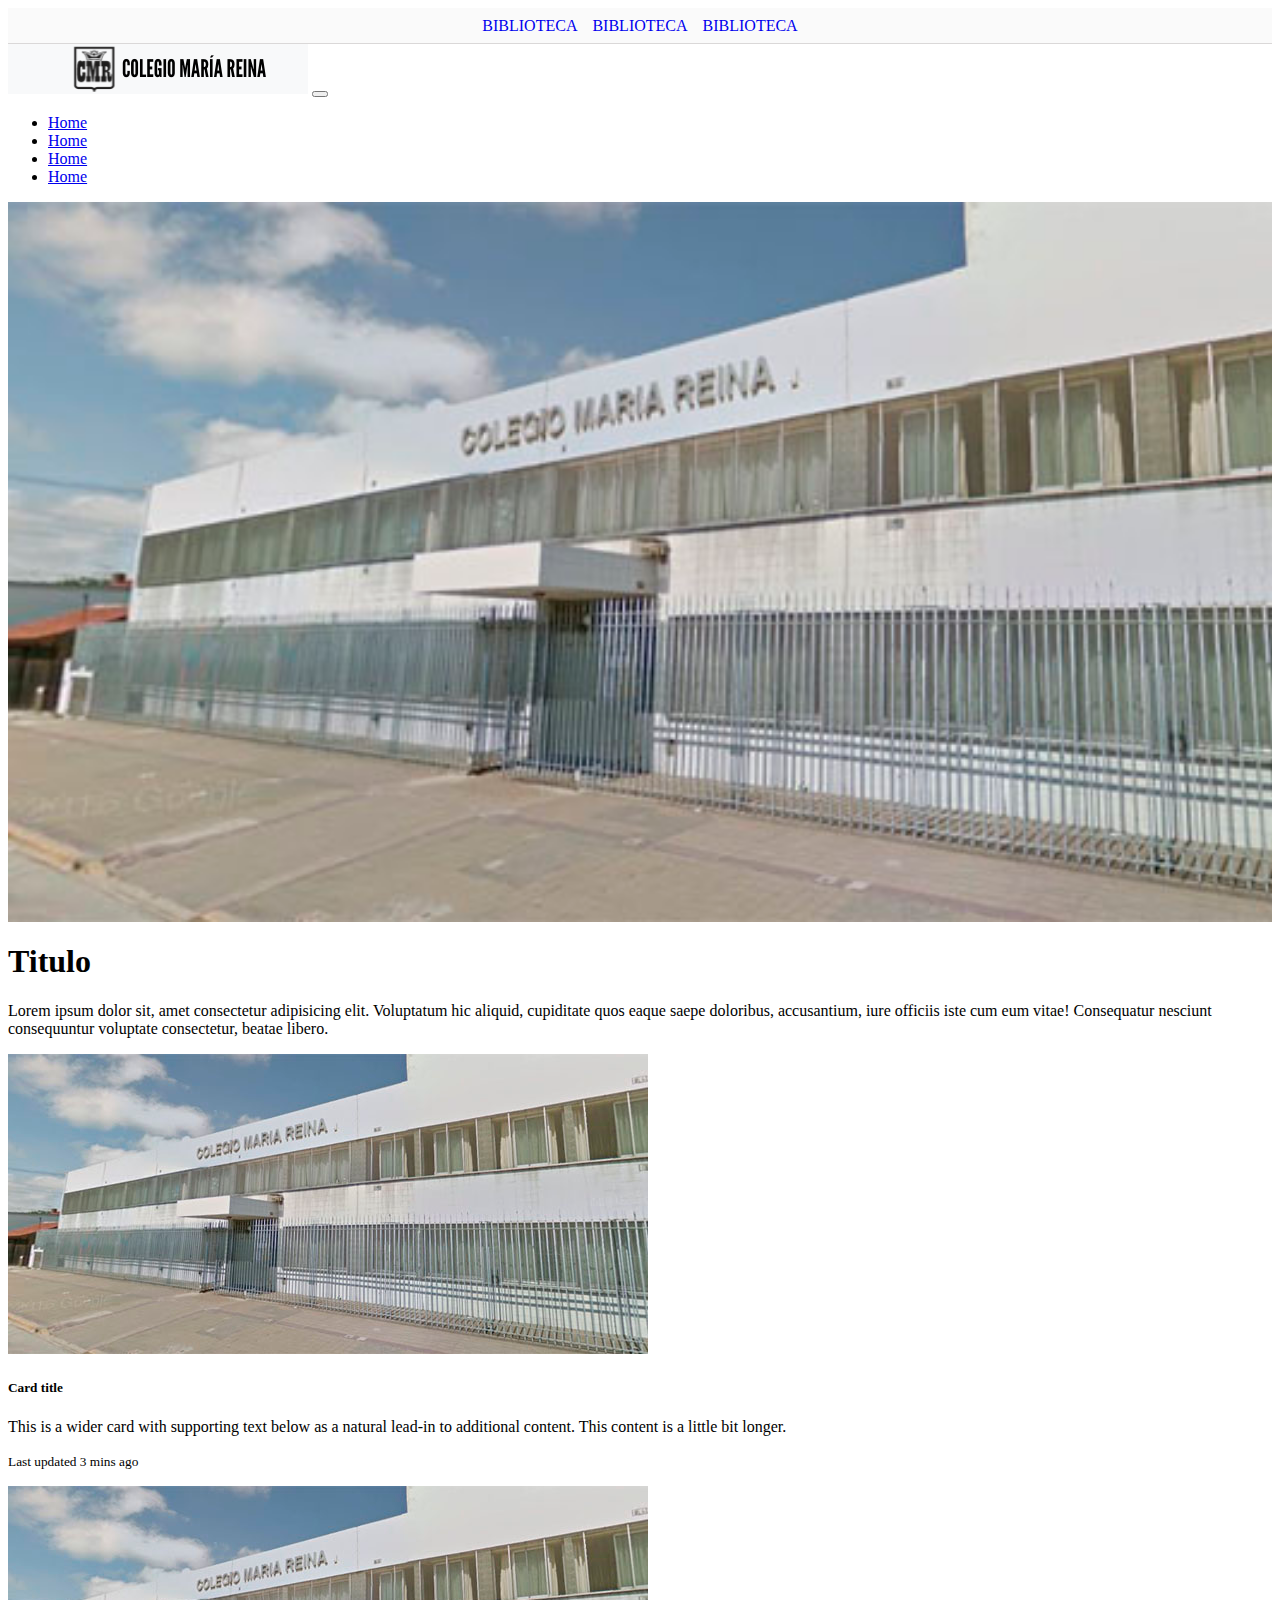
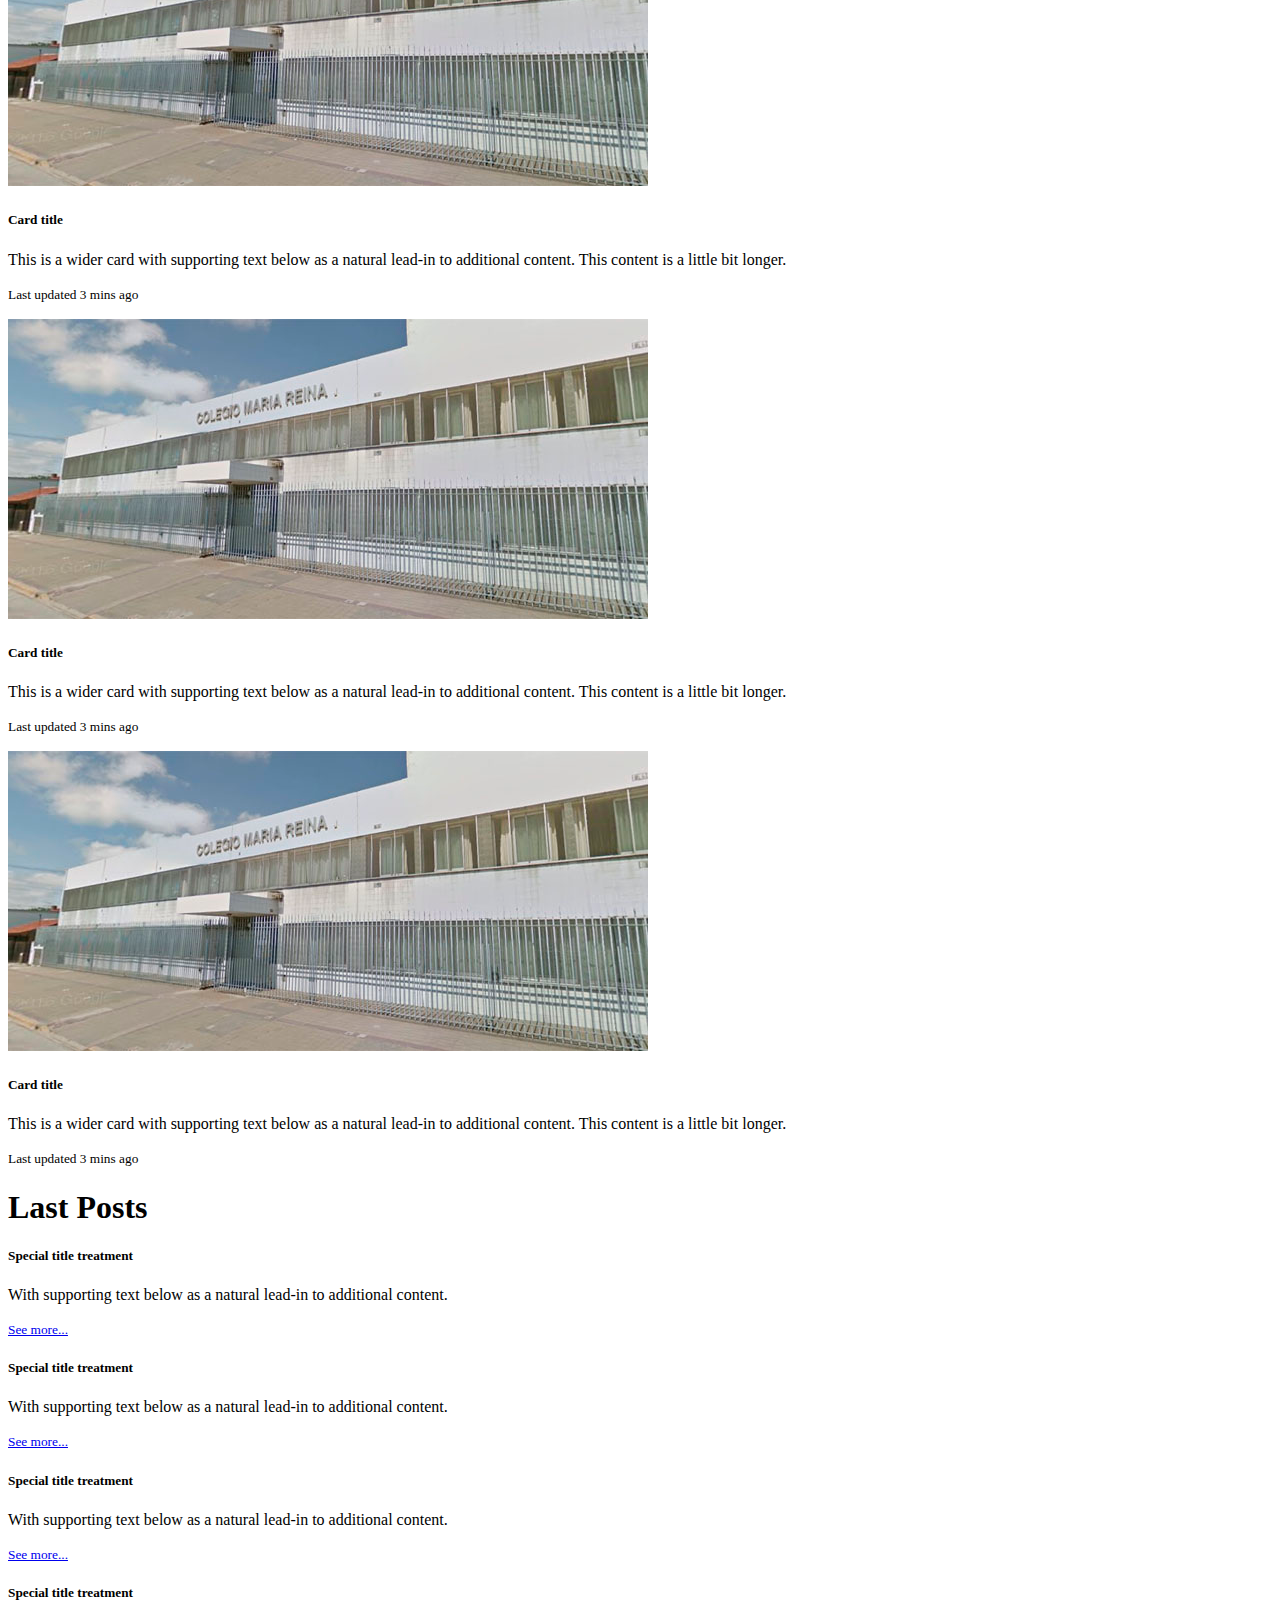
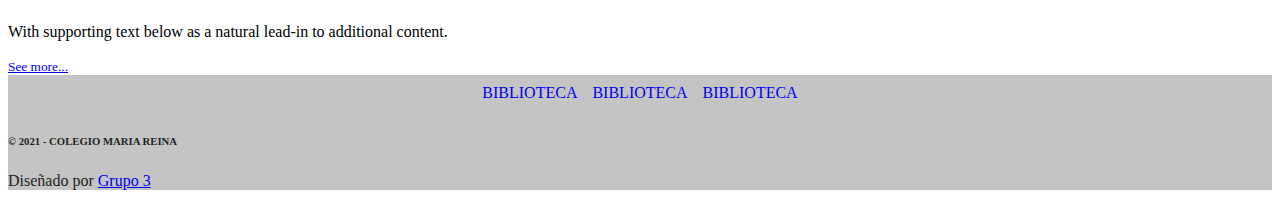
==== index.html @ b26eb793 "Add image brand" ====
<!DOCTYPE html>
<html lang="en">
<head>
    <meta charset="UTF-8">
    <meta http-equiv="X-UA-Compatible" content="IE=edge">
    <meta name="viewport" content="width=device-width, initial-scale=1.0">
    <title>Colegio Maria Reina</title>
    <link rel="stylesheet" href="../maria-reina/assets/css/app.css">
    <link rel="stylesheet" href="./assets/css/app.css">
    <link href="https://cdn.jsdelivr.net/npm/bootstrap@5.0.2/dist/css/bootstrap.min.css" rel="stylesheet" integrity="sha384-EVSTQN3/azprG1Anm3QDgpJLIm9Nao0Yz1ztcQTwFspd3yD65VohhpuuCOmLASjC" crossorigin="anonymous">
</head>
<body>
    <header>
        <div class="navbar-top">
            <div class="container">
                <ul class="navbar-top-items">
                    <li class="navbar-top-item"><a href="#">Biblioteca</a></li>
                    <li class="navbar-top-item"><a href="#">Biblioteca</a></li>
                    <li class="navbar-top-item"><a href="#">Biblioteca</a></li>
                </ul>
                <!-- <p><a href="#">Biblioteca</a> | <a href="#">Biblioteca</a> | <a href="#">Biblioteca</a></p> -->
            </div>
        </div>
        <nav class="navbar navbar-expand-lg navbar-light bg-light" style="border-top: 1px solid #dad8d8;">
            <div class="container">
                <a class="navbar-brand" href="/"><img src="./assets/img/colegio.png" alt=""></a>
                <button class="navbar-toggler" type="button" data-bs-toggle="collapse" data-bs-target="#navbarNav" aria-controls="navbarNav" aria-expanded="false" aria-label="Toggle navigation">
                    <span class="navbar-toggler-icon"></span>
                </button>
                <div class="collapse navbar-collapse" id="navbarNav">
                    <ul class="navbar-nav ms-auto">
                        <li class="nav-item"><a class="nav-link" href="/">Home</a></li>
                        <li class="nav-item"><a class="nav-link" href="#">Home</a></li>
                        <li class="nav-item"><a class="nav-link" href="#">Home</a></li>
                        <li class="nav-item"><a class="nav-link" href="#">Home</a></li>
                    </ul>
                </div>
            </div>
        </nav>
        <div class="banner"></div>
    </header>
    <main class="main-section py-4">
        <!-- Schools Section -->
        <section class="schools">
            <div class="container">
                <div class="row pt-3">
                    <div class="col-md-12">
                        <h1 class="text-uppercase text-center pb-2">Titulo</h1>
                        <p>Lorem ipsum dolor sit, amet consectetur adipisicing elit. Voluptatum hic aliquid, cupiditate quos eaque saepe doloribus, accusantium, iure officiis iste cum eum vitae! Consequatur nesciunt consequuntur voluptate consectetur, beatae libero.</p>
                    </div>
                </div>
                <div class="row py-3">
                    <div class="container">
                        <div class="col-md-12">
                            <div class="card mb-3">
                                <div class="row g-0">
                                    <div class="col-md-4">
                                        <img src="./assets/img/colegiomariariena.jpg" class="img-fluid rounded-start" alt="...">
                                    </div>
                                    <div class="col-md-8">
                                        <div class="card-body">
                                        <h5 class="card-title">Card title</h5>
                                        <p class="card-text">This is a wider card with supporting text below as a natural lead-in to additional content. This content is a little bit longer.</p>
                                        <p class="card-text"><small class="text-muted">Last updated 3 mins ago</small></p>
                                        </div>
                                    </div>
                                </div>
                            </div>
                        </div>
                        <div class="col-md-12">
                            <div class="card mb-3">
                                <div class="row g-0">
                                    <div class="col-md-4">
                                        <img src="./assets/img/colegiomariariena.jpg" class="img-fluid rounded-start" alt="...">
                                    </div>
                                    <div class="col-md-8">
                                        <div class="card-body">
                                        <h5 class="card-title">Card title</h5>
                                        <p class="card-text">This is a wider card with supporting text below as a natural lead-in to additional content. This content is a little bit longer.</p>
                                        <p class="card-text"><small class="text-muted">Last updated 3 mins ago</small></p>
                                        </div>
                                    </div>
                                </div>
                            </div>
                        </div>
                        <div class="col-md-12">
                            <div class="card mb-3">
                                <div class="row g-0">
                                    <div class="col-md-4">
                                        <img src="./assets/img/colegiomariariena.jpg" class="img-fluid rounded-start" alt="...">
                                    </div>
                                    <div class="col-md-8">
                                        <div class="card-body">
                                        <h5 class="card-title">Card title</h5>
                                        <p class="card-text">This is a wider card with supporting text below as a natural lead-in to additional content. This content is a little bit longer.</p>
                                        <p class="card-text"><small class="text-muted">Last updated 3 mins ago</small></p>
                                        </div>
                                    </div>
                                </div>
                            </div>
                        </div>
                        <div class="col-md-12">
                            <div class="card mb-3">
                                <div class="row g-0">
                                    <div class="col-md-4">
                                        <img src="./assets/img/colegiomariariena.jpg" class="img-fluid rounded-start" alt="...">
                                    </div>
                                    <div class="col-md-8">
                                        <div class="card-body">
                                        <h5 class="card-title">Card title</h5>
                                        <p class="card-text">This is a wider card with supporting text below as a natural lead-in to additional content. This content is a little bit longer.</p>
                                        <p class="card-text"><small class="text-muted">Last updated 3 mins ago</small></p>
                                        </div>
                                    </div>
                                </div>
                            </div>
                        </div>
                    </div>
                </div>
            </div>
        </section>
        
        <!-- Last Posts Section -->
        <section class="last-posts">
            <div class="container">
                <div class="row pt-3">
                    <div class="col-md-12">
                        <h1 class="text-uppercase text-center">Last Posts</h1>
                    </div>
                </div>
                <div class="row py-3">
                    <div class="col-sm-6 pb-3">
                        <div class="card">
                          <div class="card-body">
                              <h5 class="card-title">Special title treatment</h5>
                              <p class="card-text">With supporting text below as a natural lead-in to additional content.</p>
                              <a href="./single.html" class="card-text"><small class="text-muted">See more...</small></a>
                          </div>
                        </div>
                    </div>
                    <div class="col-sm-6 pb-3">
                        <div class="card">
                          <div class="card-body">
                              <h5 class="card-title">Special title treatment</h5>
                              <p class="card-text">With supporting text below as a natural lead-in to additional content.</p>
                              <a href="./single.html" class="card-text"><small class="text-muted">See more...</small></a>
                          </div>
                        </div>
                      </div>
                      <div class="col-sm-6 pb-3">
                        <div class="card">
                          <div class="card-body">
                              <h5 class="card-title">Special title treatment</h5>
                              <p class="card-text">With supporting text below as a natural lead-in to additional content.</p>
                              <a href="./single.html" class="card-text"><small class="text-muted">See more...</small></a>
                          </div>
                        </div>
                      </div>
                      <div class="col-sm-6 pb-3">
                        <div class="card">
                          <div class="card-body">
                              <h5 class="card-title">Special title treatment</h5>
                              <p class="card-text">With supporting text below as a natural lead-in to additional content.</p>
                              <a href="./single.html" class="card-text"><small class="text-muted">See more...</small></a>
                          </div>
                        </div>
                      </div>
                </div>
            </div>
        </section>
    </main>

    <!-- Footer -->
    <footer style="background: #c4c4c4; color: #222;">
        <div class="container text-center py-4">
            <div class="row pb-3">
                <div class="navbar-top" style="background: #c4c4c4;">
                    <div class="container">
                        <ul class="navbar-top-items">
                            <li class="navbar-top-item"><a href="#">Biblioteca</a></li>
                            <li class="navbar-top-item"><a href="#">Biblioteca</a></li>
                            <li class="navbar-top-item"><a href="#">Biblioteca</a></li>
                        </ul>
                        <!-- <p><a href="#">Biblioteca</a> | <a href="#">Biblioteca</a> | <a href="#">Biblioteca</a></p> -->
                    </div>
                </div>
            </div>
            <div class="row pb-3">
                <div class="col-12">
                    <h6>&copy; 2021 - COLEGIO MARIA REINA</h6>
                </div>
            </div>
            <div class="row">
                <div class="col-12">
                    <p>Diseñado por <a href="#">Grupo 3</a></p>
                </div>
            </div>
        </div>
    </footer>
    <script src="https://cdn.jsdelivr.net/npm/@popperjs/core@2.9.2/dist/umd/popper.min.js" integrity="sha384-IQsoLXl5PILFhosVNubq5LC7Qb9DXgDA9i+tQ8Zj3iwWAwPtgFTxbJ8NT4GN1R8p" crossorigin="anonymous"></script>
    <script src="https://cdn.jsdelivr.net/npm/bootstrap@5.0.2/dist/js/bootstrap.min.js" integrity="sha384-cVKIPhGWiC2Al4u+LWgxfKTRIcfu0JTxR+EQDz/bgldoEyl4H0zUF0QKbrJ0EcQF" crossorigin="anonymous"></script>
</body>
</html>
---- assets/css/app.css ----
.navbar-top{
    background-color: #fafafa;
    height: 35px;
    display: flex;
    justify-content: center;
    align-items: center;
}

.navbar-top-items{
    list-style: none;
    display: flex;
    justify-content: center;
    gap: 15px;
    margin: 0;
    padding: 0;
}

.navbar-top-item a{
    text-decoration: none;
    text-transform: uppercase;
}

.banner{
    background-image: url('../img/colegiomariariena.jpg');
    background-size: cover;
    background-repeat: no-repeat;
    height: 80vh;
}
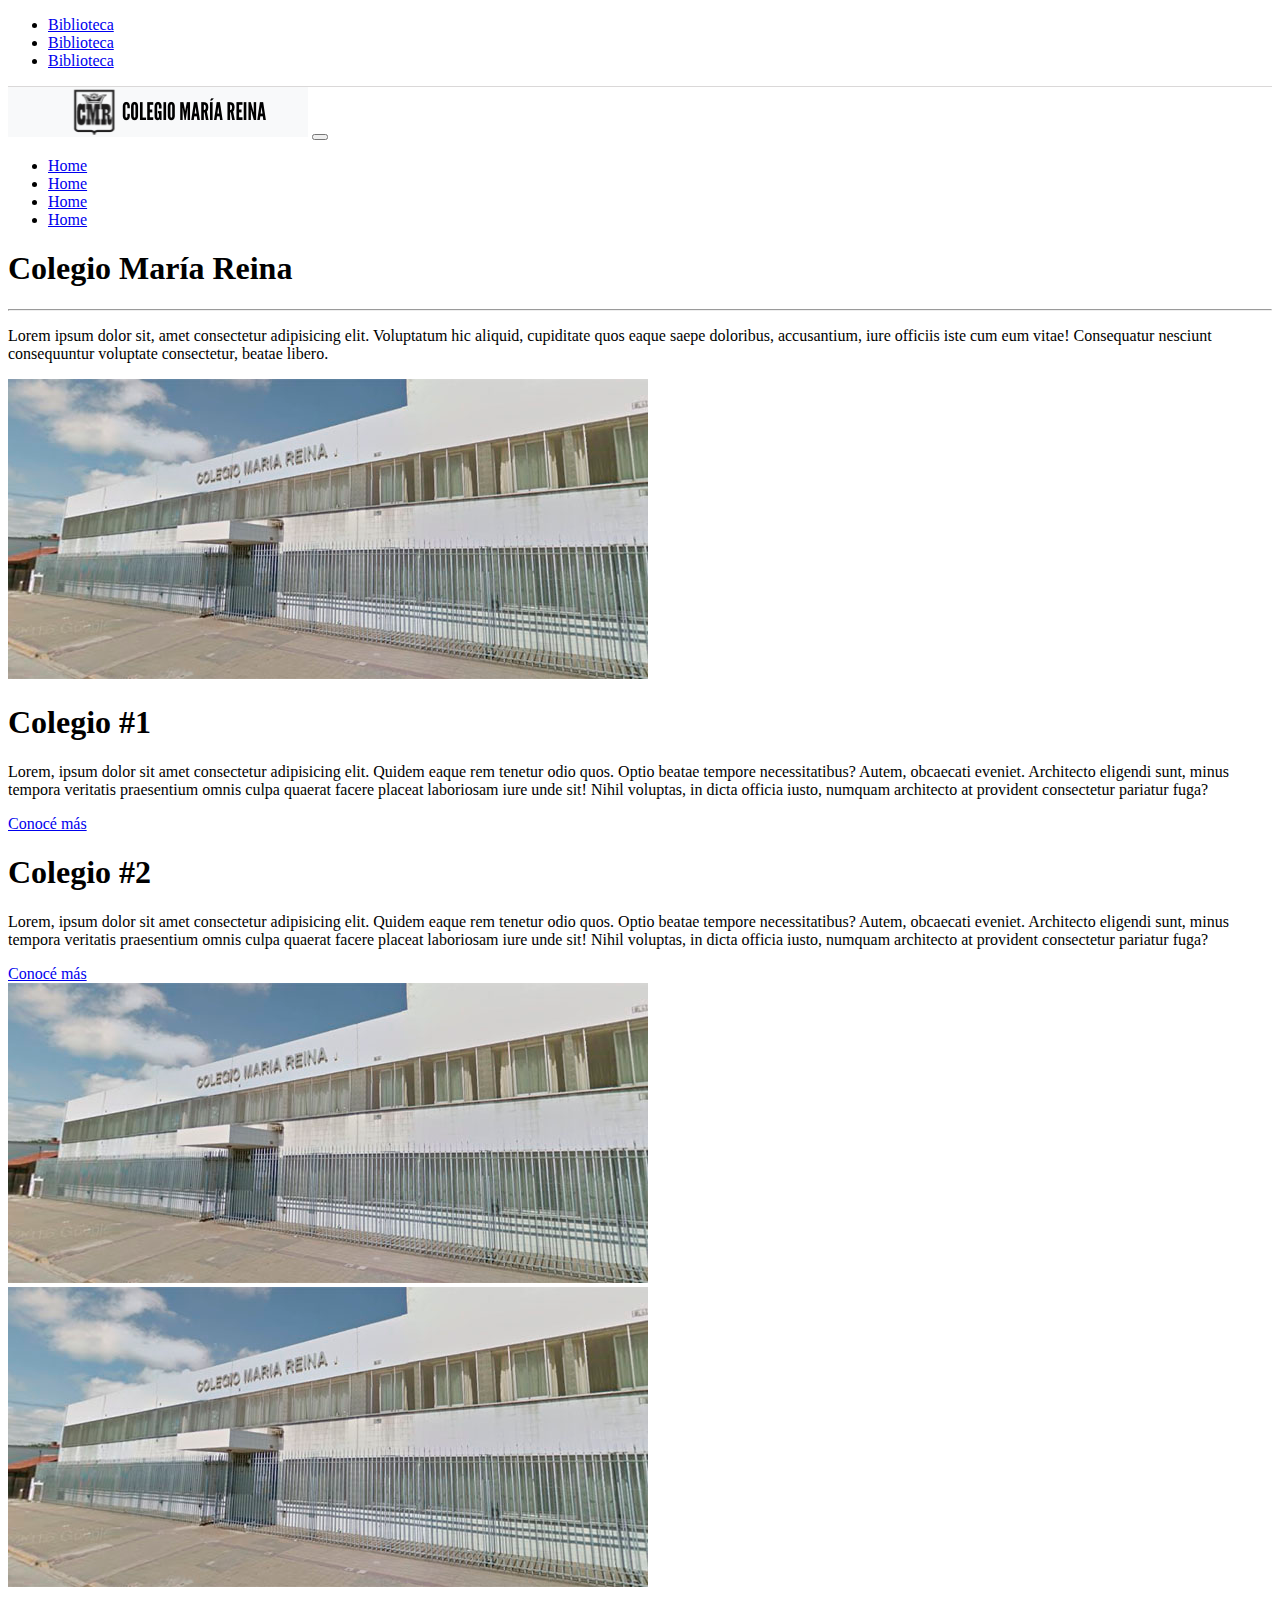
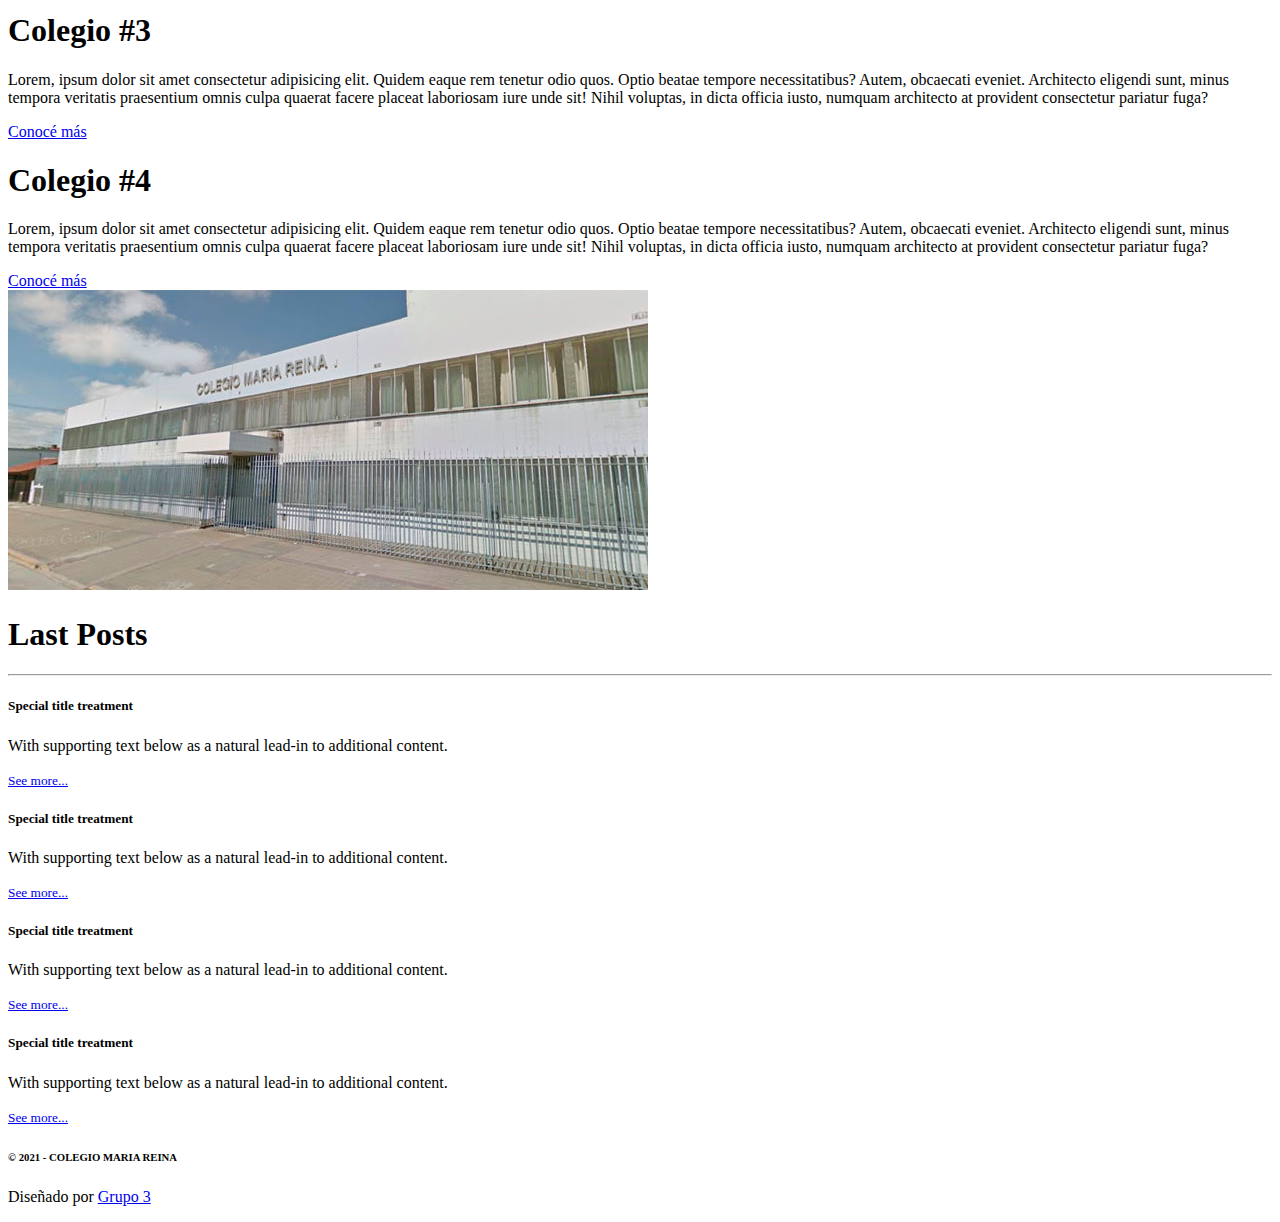
==== commit 62be9be5: "New changes" ====
--- a/index.html
+++ b/index.html
@@ -6,30 +6,30 @@
     <meta name="viewport" content="width=device-width, initial-scale=1.0">
     <title>Colegio Maria Reina</title>
     <link rel="stylesheet" href="../maria-reina/assets/css/app.css">
-    <link rel="stylesheet" href="./assets/css/app.css">
+    <!-- <link rel="stylesheet" href="./assets/css/app.css"> -->
     <link href="https://cdn.jsdelivr.net/npm/bootstrap@5.0.2/dist/css/bootstrap.min.css" rel="stylesheet" integrity="sha384-EVSTQN3/azprG1Anm3QDgpJLIm9Nao0Yz1ztcQTwFspd3yD65VohhpuuCOmLASjC" crossorigin="anonymous">
 </head>
 <body>
     <header>
         <div class="navbar-top">
             <div class="container">
-                <ul class="navbar-top-items">
-                    <li class="navbar-top-item"><a href="#">Biblioteca</a></li>
-                    <li class="navbar-top-item"><a href="#">Biblioteca</a></li>
-                    <li class="navbar-top-item"><a href="#">Biblioteca</a></li>
+                <ul class="navbar-top__items">
+                    <li class="navbar-top__item"><a href="#">Biblioteca</a></li>
+                    <li class="navbar-top__item"><a href="#">Biblioteca</a></li>
+                    <li class="navbar-top__item"><a href="#">Biblioteca</a></li>
                 </ul>
                 <!-- <p><a href="#">Biblioteca</a> | <a href="#">Biblioteca</a> | <a href="#">Biblioteca</a></p> -->
             </div>
         </div>
         <nav class="navbar navbar-expand-lg navbar-light bg-light" style="border-top: 1px solid #dad8d8;">
             <div class="container">
-                <a class="navbar-brand" href="/"><img src="./assets/img/colegio.png" alt=""></a>
+                <a class="navbar-brand" href="./"><img src="./assets/img/colegio.png" alt=""></a>
                 <button class="navbar-toggler" type="button" data-bs-toggle="collapse" data-bs-target="#navbarNav" aria-controls="navbarNav" aria-expanded="false" aria-label="Toggle navigation">
                     <span class="navbar-toggler-icon"></span>
                 </button>
                 <div class="collapse navbar-collapse" id="navbarNav">
                     <ul class="navbar-nav ms-auto">
-                        <li class="nav-item"><a class="nav-link" href="/">Home</a></li>
+                        <li class="nav-item"><a class="nav-link" href="./">Home</a></li>
                         <li class="nav-item"><a class="nav-link" href="#">Home</a></li>
                         <li class="nav-item"><a class="nav-link" href="#">Home</a></li>
                         <li class="nav-item"><a class="nav-link" href="#">Home</a></li>
@@ -41,77 +41,62 @@
     </header>
     <main class="main-section py-4">
         <!-- Schools Section -->
-        <section class="schools">
-            <div class="container">
+        <section class="schools-section">
+            <div class="container pb-2">
                 <div class="row pt-3">
                     <div class="col-md-12">
-                        <h1 class="text-uppercase text-center pb-2">Titulo</h1>
+                        <h1 class="section-title">Colegio María Reina</h1>
+                        <hr class="title-line">
                         <p>Lorem ipsum dolor sit, amet consectetur adipisicing elit. Voluptatum hic aliquid, cupiditate quos eaque saepe doloribus, accusantium, iure officiis iste cum eum vitae! Consequatur nesciunt consequuntur voluptate consectetur, beatae libero.</p>
                     </div>
                 </div>
                 <div class="row py-3">
                     <div class="container">
-                        <div class="col-md-12">
-                            <div class="card mb-3">
-                                <div class="row g-0">
-                                    <div class="col-md-4">
-                                        <img src="./assets/img/colegiomariariena.jpg" class="img-fluid rounded-start" alt="...">
-                                    </div>
-                                    <div class="col-md-8">
-                                        <div class="card-body">
-                                        <h5 class="card-title">Card title</h5>
-                                        <p class="card-text">This is a wider card with supporting text below as a natural lead-in to additional content. This content is a little bit longer.</p>
-                                        <p class="card-text"><small class="text-muted">Last updated 3 mins ago</small></p>
-                                        </div>
-                                    </div>
+                        <div class="col-md-12 pb-3">
+                            <div class="sc-card">
+                                <div class="sc-card__img">
+                                    <img src="./assets/img/colegiomariariena.jpg" alt="">
+                                </div>
+                                <div class="sc-card__info">
+                                    <h1 class="sc-card__title">Colegio #1</h1>
+                                    <p class="sc-card__text">Lorem, ipsum dolor sit amet consectetur adipisicing elit. Quidem eaque rem tenetur odio quos. Optio beatae tempore necessitatibus? Autem, obcaecati eveniet. Architecto eligendi sunt, minus tempora veritatis praesentium omnis culpa quaerat facere placeat laboriosam iure unde sit! Nihil voluptas, in dicta officia iusto, numquam architecto at provident consectetur pariatur fuga?</p>
+                                    <a href="#" class="sc-card__link">Conocé más</a>
                                 </div>
                             </div>
                         </div>
-                        <div class="col-md-12">
-                            <div class="card mb-3">
-                                <div class="row g-0">
-                                    <div class="col-md-4">
-                                        <img src="./assets/img/colegiomariariena.jpg" class="img-fluid rounded-start" alt="...">
-                                    </div>
-                                    <div class="col-md-8">
-                                        <div class="card-body">
-                                        <h5 class="card-title">Card title</h5>
-                                        <p class="card-text">This is a wider card with supporting text below as a natural lead-in to additional content. This content is a little bit longer.</p>
-                                        <p class="card-text"><small class="text-muted">Last updated 3 mins ago</small></p>
-                                        </div>
-                                    </div>
+                        <div class="col-md-12 pb-3">
+                            <div class="sc-card">
+                                <div class="sc-card__info">
+                                    <h1 class="sc-card__title">Colegio #2</h1>
+                                    <p class="sc-card__text">Lorem, ipsum dolor sit amet consectetur adipisicing elit. Quidem eaque rem tenetur odio quos. Optio beatae tempore necessitatibus? Autem, obcaecati eveniet. Architecto eligendi sunt, minus tempora veritatis praesentium omnis culpa quaerat facere placeat laboriosam iure unde sit! Nihil voluptas, in dicta officia iusto, numquam architecto at provident consectetur pariatur fuga?</p>
+                                    <a href="#" class="sc-card__link">Conocé más</a>
+                                </div>
+                                <div class="sc-card__img">
+                                    <img src="./assets/img/colegiomariariena.jpg" alt="">
                                 </div>
                             </div>
                         </div>
-                        <div class="col-md-12">
-                            <div class="card mb-3">
-                                <div class="row g-0">
-                                    <div class="col-md-4">
-                                        <img src="./assets/img/colegiomariariena.jpg" class="img-fluid rounded-start" alt="...">
-                                    </div>
-                                    <div class="col-md-8">
-                                        <div class="card-body">
-                                        <h5 class="card-title">Card title</h5>
-                                        <p class="card-text">This is a wider card with supporting text below as a natural lead-in to additional content. This content is a little bit longer.</p>
-                                        <p class="card-text"><small class="text-muted">Last updated 3 mins ago</small></p>
-                                        </div>
-                                    </div>
+                        <div class="col-md-12 pb-3">
+                            <div class="sc-card">
+                                <div class="sc-card__img">
+                                    <img src="./assets/img/colegiomariariena.jpg" alt="">
+                                </div>
+                                <div class="sc-card__info">
+                                    <h1 class="sc-card__title">Colegio #3</h1>
+                                    <p class="sc-card__text">Lorem, ipsum dolor sit amet consectetur adipisicing elit. Quidem eaque rem tenetur odio quos. Optio beatae tempore necessitatibus? Autem, obcaecati eveniet. Architecto eligendi sunt, minus tempora veritatis praesentium omnis culpa quaerat facere placeat laboriosam iure unde sit! Nihil voluptas, in dicta officia iusto, numquam architecto at provident consectetur pariatur fuga?</p>
+                                    <a href="#" class="sc-card__link">Conocé más</a>
                                 </div>
                             </div>
                         </div>
-                        <div class="col-md-12">
-                            <div class="card mb-3">
-                                <div class="row g-0">
-                                    <div class="col-md-4">
-                                        <img src="./assets/img/colegiomariariena.jpg" class="img-fluid rounded-start" alt="...">
-                                    </div>
-                                    <div class="col-md-8">
-                                        <div class="card-body">
-                                        <h5 class="card-title">Card title</h5>
-                                        <p class="card-text">This is a wider card with supporting text below as a natural lead-in to additional content. This content is a little bit longer.</p>
-                                        <p class="card-text"><small class="text-muted">Last updated 3 mins ago</small></p>
-                                        </div>
-                                    </div>
+                        <div class="col-md-12 pb-3">
+                            <div class="sc-card">
+                                <div class="sc-card__info">
+                                    <h1 class="sc-card__title">Colegio #4</h1>
+                                    <p class="sc-card__text">Lorem, ipsum dolor sit amet consectetur adipisicing elit. Quidem eaque rem tenetur odio quos. Optio beatae tempore necessitatibus? Autem, obcaecati eveniet. Architecto eligendi sunt, minus tempora veritatis praesentium omnis culpa quaerat facere placeat laboriosam iure unde sit! Nihil voluptas, in dicta officia iusto, numquam architecto at provident consectetur pariatur fuga?</p>
+                                    <a href="#" class="sc-card__link">Conocé más</a>
+                                </div>
+                                <div class="sc-card__img">
+                                    <img src="./assets/img/colegiomariariena.jpg" alt="">
                                 </div>
                             </div>
                         </div>
@@ -125,7 +110,8 @@
             <div class="container">
                 <div class="row pt-3">
                     <div class="col-md-12">
-                        <h1 class="text-uppercase text-center">Last Posts</h1>
+                        <h1 class="section-title">Last Posts</h1>
+                        <hr class="title-line">
                     </div>
                 </div>
                 <div class="row py-3">
@@ -171,20 +157,9 @@
     </main>
 
     <!-- Footer -->
-    <footer style="background: #c4c4c4; color: #222;">
+    <footer>
         <div class="container text-center py-4">
-            <div class="row pb-3">
-                <div class="navbar-top" style="background: #c4c4c4;">
-                    <div class="container">
-                        <ul class="navbar-top-items">
-                            <li class="navbar-top-item"><a href="#">Biblioteca</a></li>
-                            <li class="navbar-top-item"><a href="#">Biblioteca</a></li>
-                            <li class="navbar-top-item"><a href="#">Biblioteca</a></li>
-                        </ul>
-                        <!-- <p><a href="#">Biblioteca</a> | <a href="#">Biblioteca</a> | <a href="#">Biblioteca</a></p> -->
-                    </div>
-                </div>
-            </div>
+            
             <div class="row pb-3">
                 <div class="col-12">
                     <h6>&copy; 2021 - COLEGIO MARIA REINA</h6>
--- a/assets/css/app.css
+++ b/assets/css/app.css
@@ -1,3 +1,39 @@
+@import url('https://fonts.googleapis.com/css2?family=Nunito:wght@300;400;600;700&display=swap');
+@import url('https://fonts.googleapis.com/css2?family=Montserrat:wght@500;600;700&display=swap');
+
+*,
+*::before,
+*::after{
+    margin: 0;
+    padding: 0;
+    box-sizing: border-box;
+}
+
+body{
+    margin: 0;
+    padding: 0;
+    box-sizing: border-box;
+    font-family: 'Nunito', sans-serif !important;
+}
+
+h1{
+    font-family: 'Montserrat', sans-serif;
+}
+
+.section-title{
+    text-align: center;
+    text-transform: uppercase;
+    margin-bottom: 1rem;
+}
+
+.title-line{
+    color: #222 !important;
+    height: 3px !important;
+    opacity: 1 !important;
+    width: 30%;
+    margin: .5rem auto 2rem auto;
+}
+
 .navbar-top{
     background-color: #fafafa;
     height: 35px;
@@ -6,7 +42,7 @@
     align-items: center;
 }
 
-.navbar-top-items{
+.navbar-top__items{
     list-style: none;
     display: flex;
     justify-content: center;
@@ -15,7 +51,7 @@
     padding: 0;
 }
 
-.navbar-top-item a{
+.navbar-top__item a{
     text-decoration: none;
     text-transform: uppercase;
 }
@@ -24,5 +60,65 @@
     background-image: url('../img/colegiomariariena.jpg');
     background-size: cover;
     background-repeat: no-repeat;
-    height: 80vh;
+    height: 85vh;
 }
+
+.schools-section{
+    background-color: #ddd;
+}
+
+.sc-card{
+    width: 100%;
+    background-color: #fff;
+    box-sizing: 0 1.4rem 8rem rgba(0,0,0,.2);
+    display: flex;
+    border-radius: 5px;
+    overflow: hidden;
+    justify-content: space-between;
+}
+
+.sc-card__img{
+    width: 35%;
+}
+
+.sc-card__img img{
+    width: 100%;
+    height: 100%;
+    object-fit: cover;
+}
+
+.sc-card__info{
+    padding: 1.5rem;
+    width: 65%;
+}
+
+.sc-card__title{
+    font-size: 28px;
+    font-weight: 500;
+    margin-bottom: 1rem;
+    text-transform: uppercase;
+    color: #222;
+}
+
+.sc-card__text{
+    margin-bottom: 1.5rem;
+    font-size: 16px;
+    color: rgab(0,0,0,.7);
+}
+
+.sc-card__link{
+    display: inline-block;
+    padding: .5rem 1rem;
+    letter-spacing: 1px;
+    text-transform: uppercase;
+    font-size: 14px;
+    color: #fff;
+    border-radius: 3px;
+    background-color: blueviolet;
+    text-decoration: none;
+}
+
+footer{
+    background: #c4c4c4; 
+    color: #222;
+}
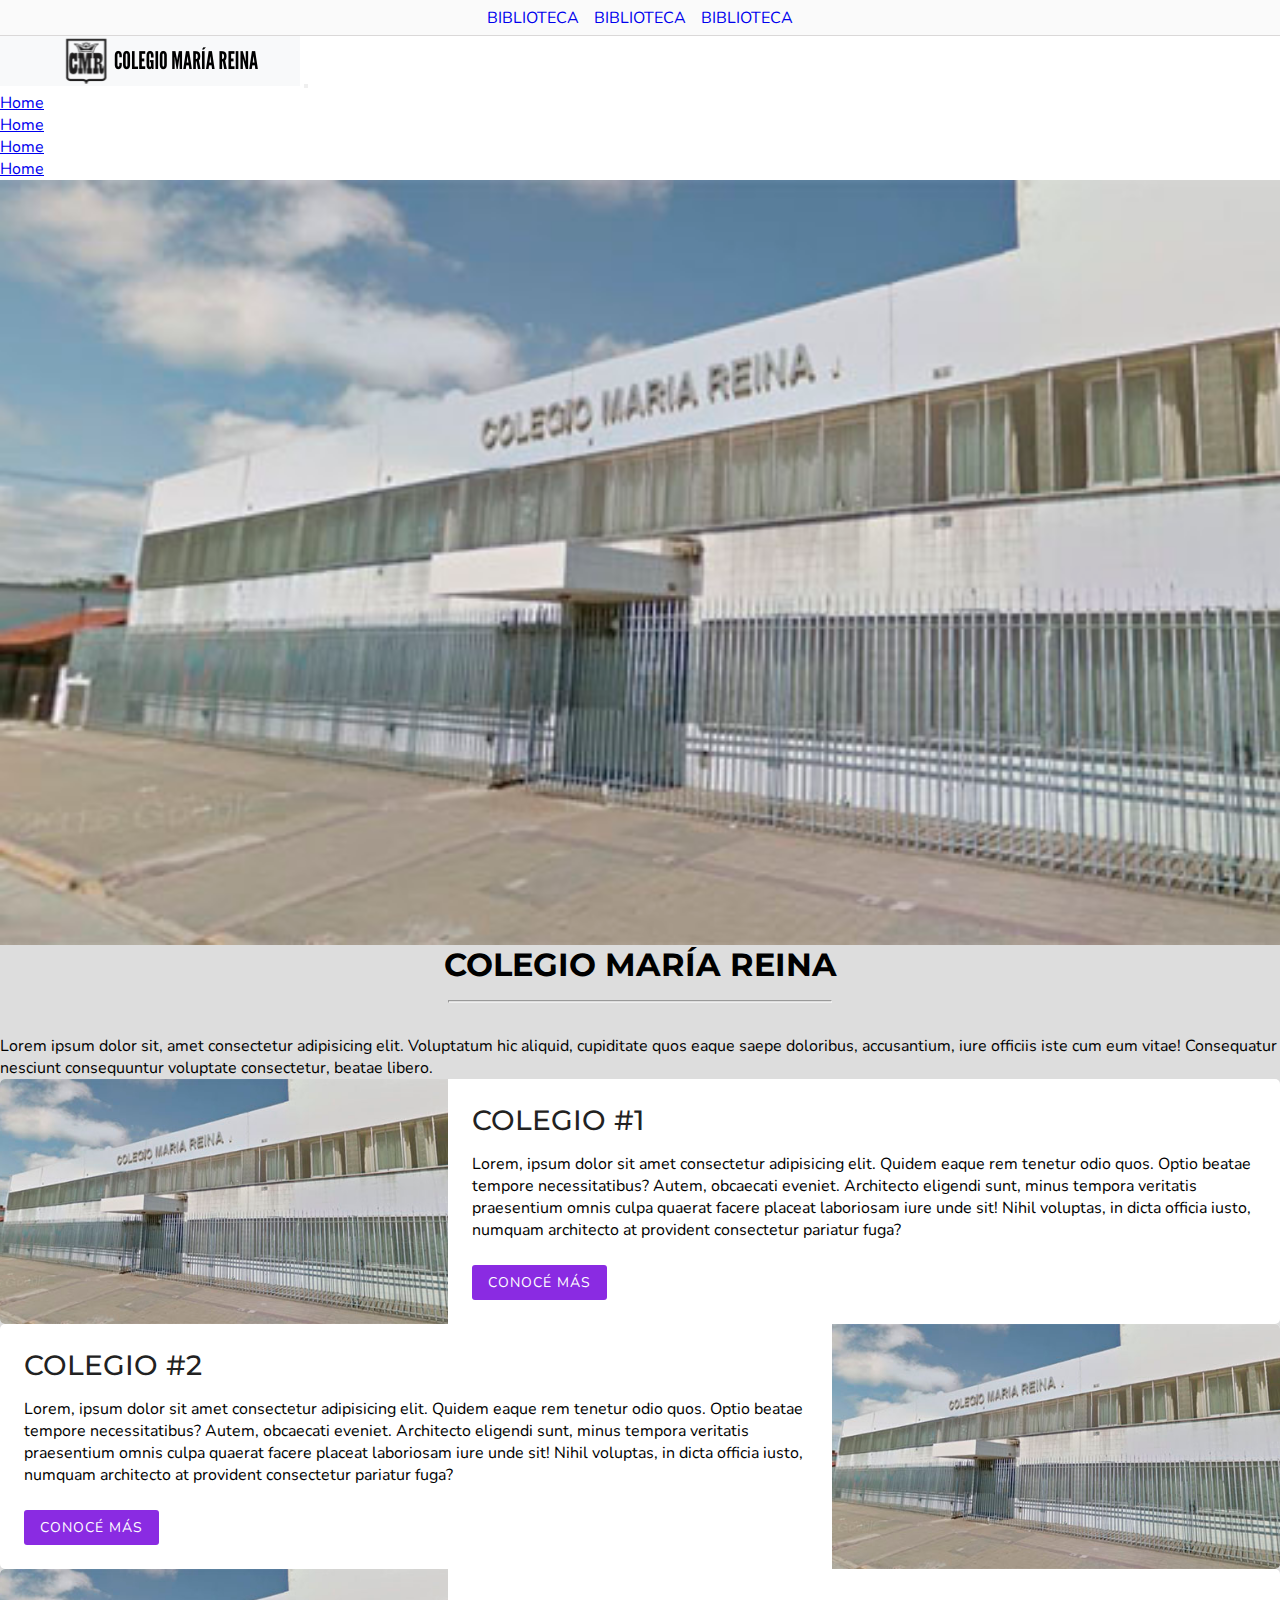
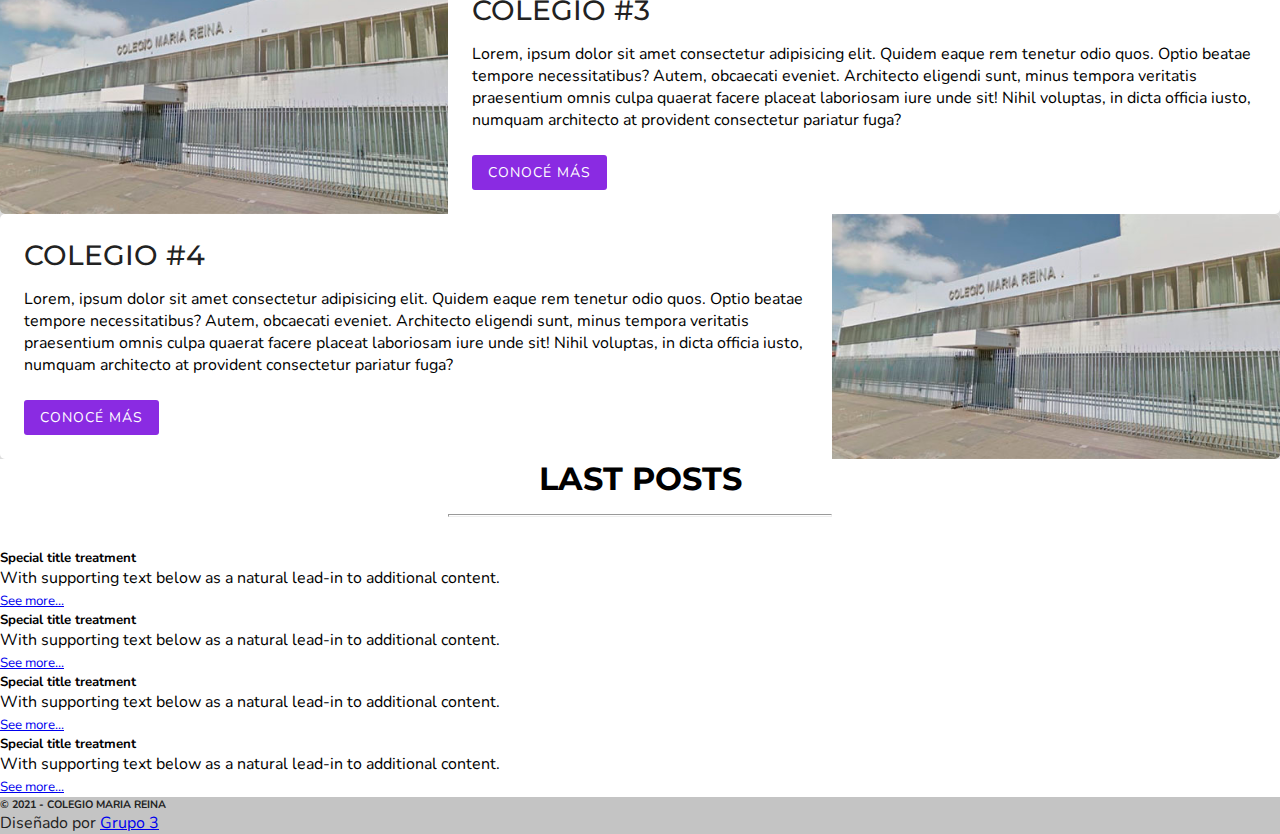
==== commit 20fd4e42: "Fix css file connection" ====
--- a/index.html
+++ b/index.html
@@ -6,7 +6,7 @@
     <meta name="viewport" content="width=device-width, initial-scale=1.0">
     <title>Colegio Maria Reina</title>
     <link rel="stylesheet" href="../maria-reina/assets/css/app.css">
-    <!-- <link rel="stylesheet" href="./assets/css/app.css"> -->
+    <link rel="stylesheet" href="./assets/css/app.css">
     <link href="https://cdn.jsdelivr.net/npm/bootstrap@5.0.2/dist/css/bootstrap.min.css" rel="stylesheet" integrity="sha384-EVSTQN3/azprG1Anm3QDgpJLIm9Nao0Yz1ztcQTwFspd3yD65VohhpuuCOmLASjC" crossorigin="anonymous">
 </head>
 <body>
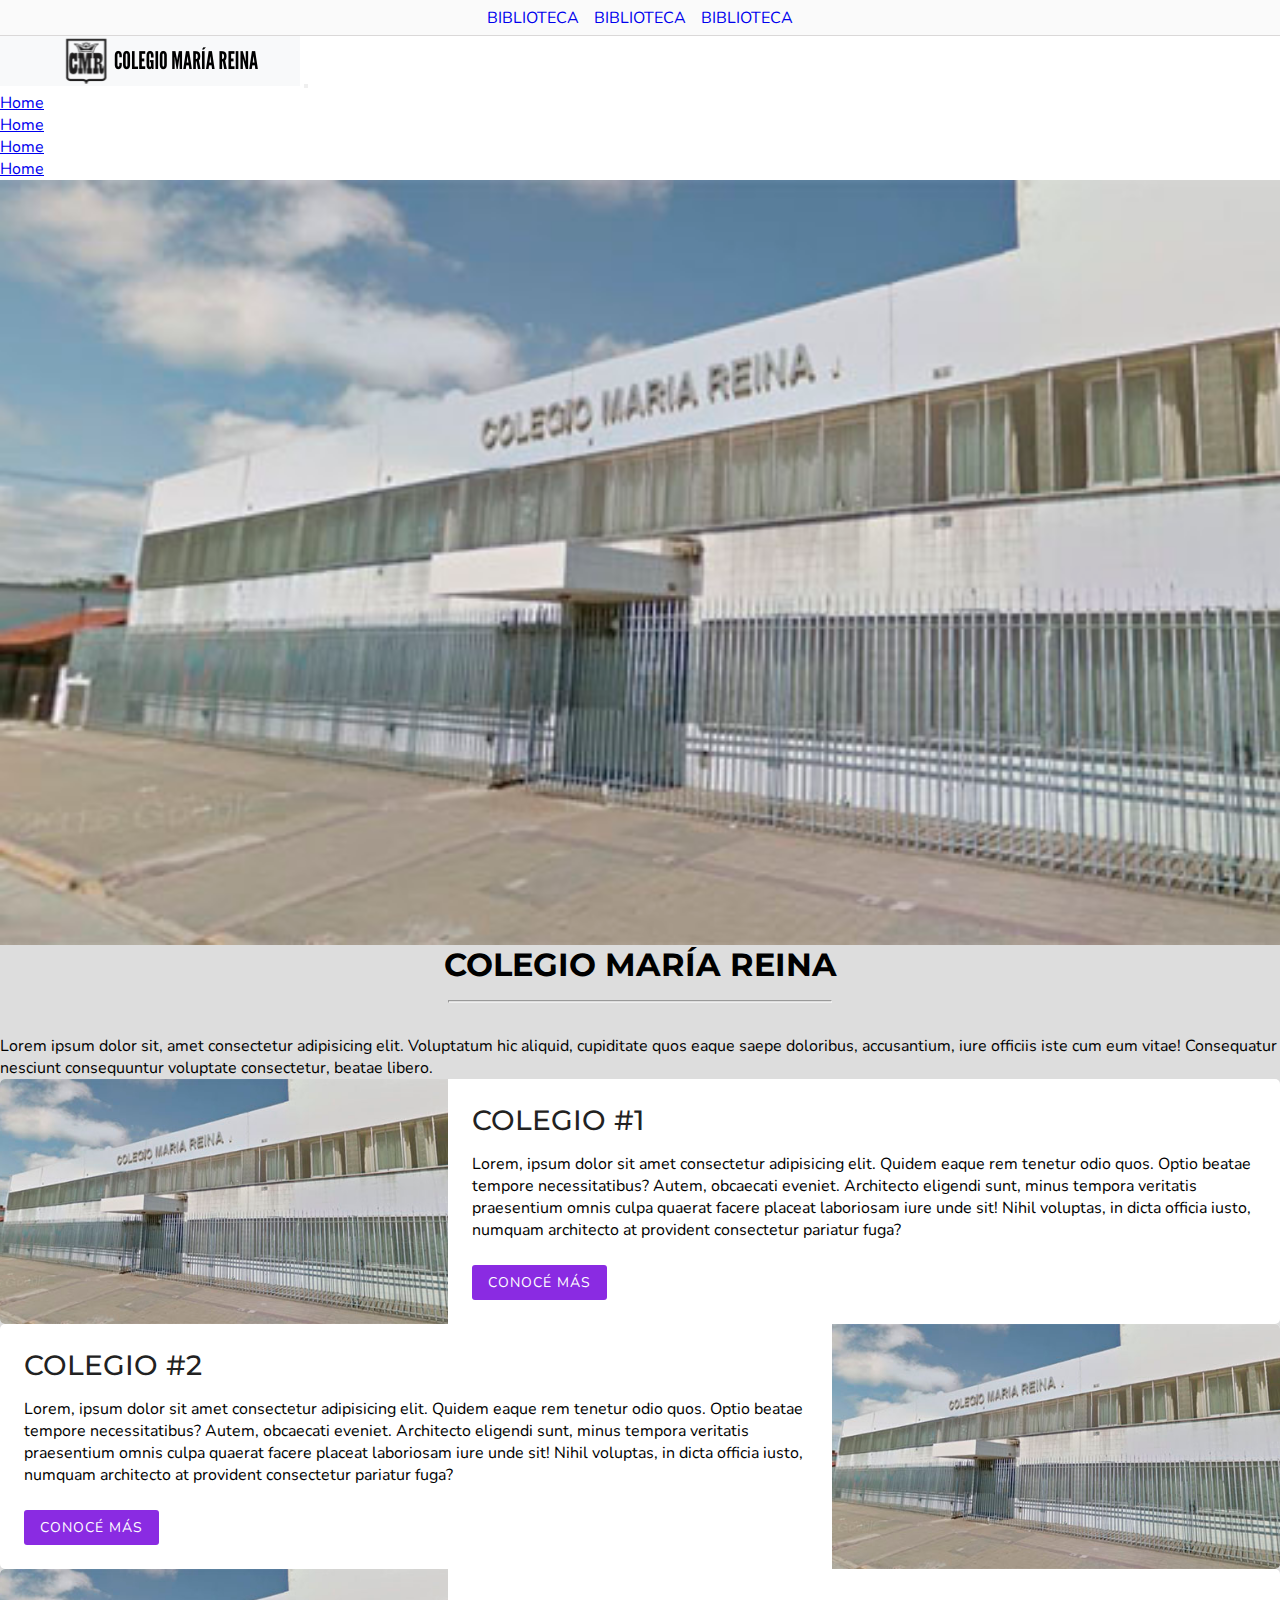
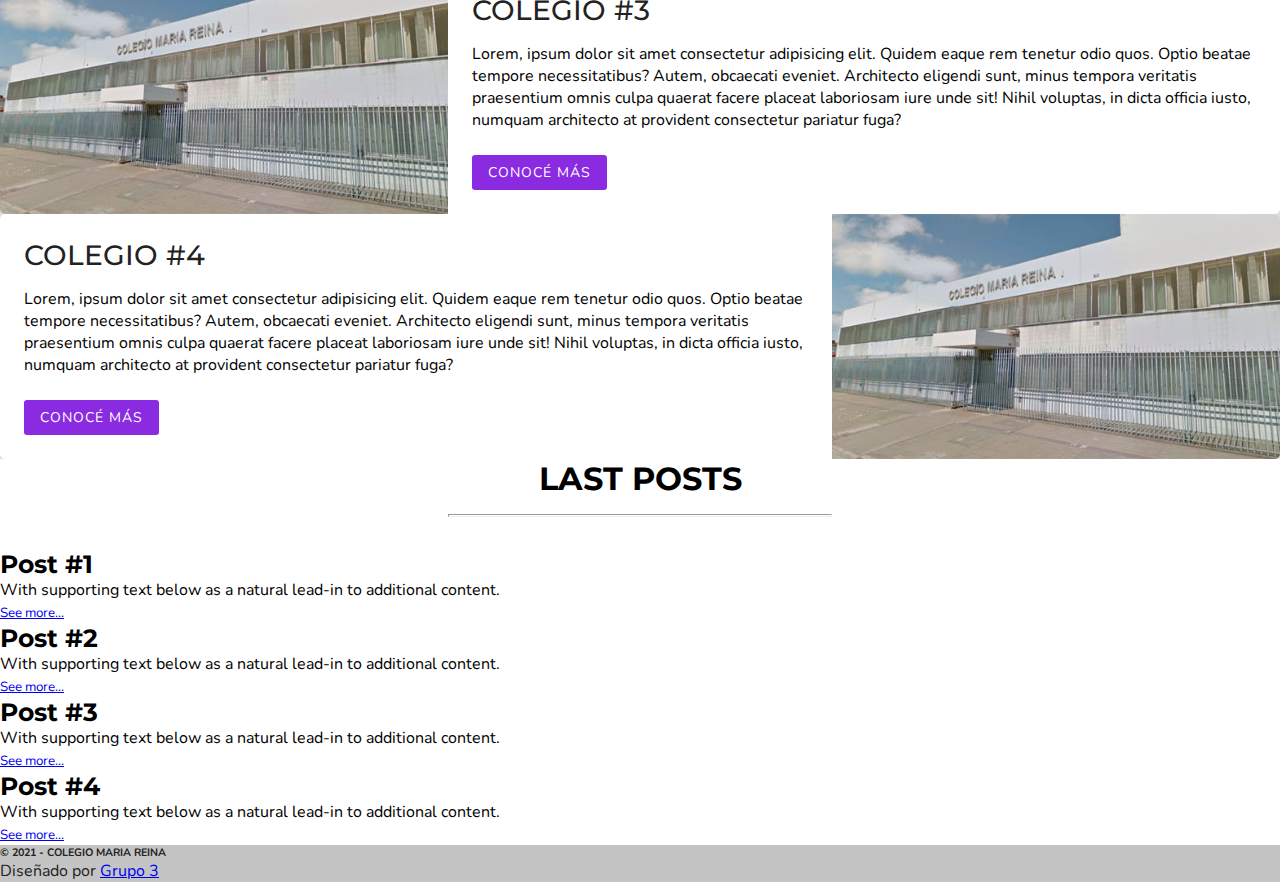
==== commit 672ad685: "Fixing many things" ====
--- a/index.html
+++ b/index.html
@@ -18,7 +18,6 @@
                     <li class="navbar-top__item"><a href="#">Biblioteca</a></li>
                     <li class="navbar-top__item"><a href="#">Biblioteca</a></li>
                 </ul>
-                <!-- <p><a href="#">Biblioteca</a> | <a href="#">Biblioteca</a> | <a href="#">Biblioteca</a></p> -->
             </div>
         </div>
         <nav class="navbar navbar-expand-lg navbar-light bg-light" style="border-top: 1px solid #dad8d8;">
@@ -118,7 +117,7 @@
                     <div class="col-sm-6 pb-3">
                         <div class="card">
                           <div class="card-body">
-                              <h5 class="card-title">Special title treatment</h5>
+                              <h1 class="card-title">Post #1</h1>
                               <p class="card-text">With supporting text below as a natural lead-in to additional content.</p>
                               <a href="./single.html" class="card-text"><small class="text-muted">See more...</small></a>
                           </div>
@@ -127,7 +126,7 @@
                     <div class="col-sm-6 pb-3">
                         <div class="card">
                           <div class="card-body">
-                              <h5 class="card-title">Special title treatment</h5>
+                              <h1 class="card-title">Post #2</h1>
                               <p class="card-text">With supporting text below as a natural lead-in to additional content.</p>
                               <a href="./single.html" class="card-text"><small class="text-muted">See more...</small></a>
                           </div>
@@ -136,7 +135,7 @@
                       <div class="col-sm-6 pb-3">
                         <div class="card">
                           <div class="card-body">
-                              <h5 class="card-title">Special title treatment</h5>
+                              <h1 class="card-title">Post #3</h1>
                               <p class="card-text">With supporting text below as a natural lead-in to additional content.</p>
                               <a href="./single.html" class="card-text"><small class="text-muted">See more...</small></a>
                           </div>
@@ -145,7 +144,7 @@
                       <div class="col-sm-6 pb-3">
                         <div class="card">
                           <div class="card-body">
-                              <h5 class="card-title">Special title treatment</h5>
+                              <h1 class="card-title">Post #4</h1>
                               <p class="card-text">With supporting text below as a natural lead-in to additional content.</p>
                               <a href="./single.html" class="card-text"><small class="text-muted">See more...</small></a>
                           </div>
--- a/assets/css/app.css
+++ b/assets/css/app.css
@@ -118,6 +118,10 @@
     text-decoration: none;
 }
 
+.card-title{
+    font-size: 25px;
+}
+
 footer{
     background: #c4c4c4; 
     color: #222;
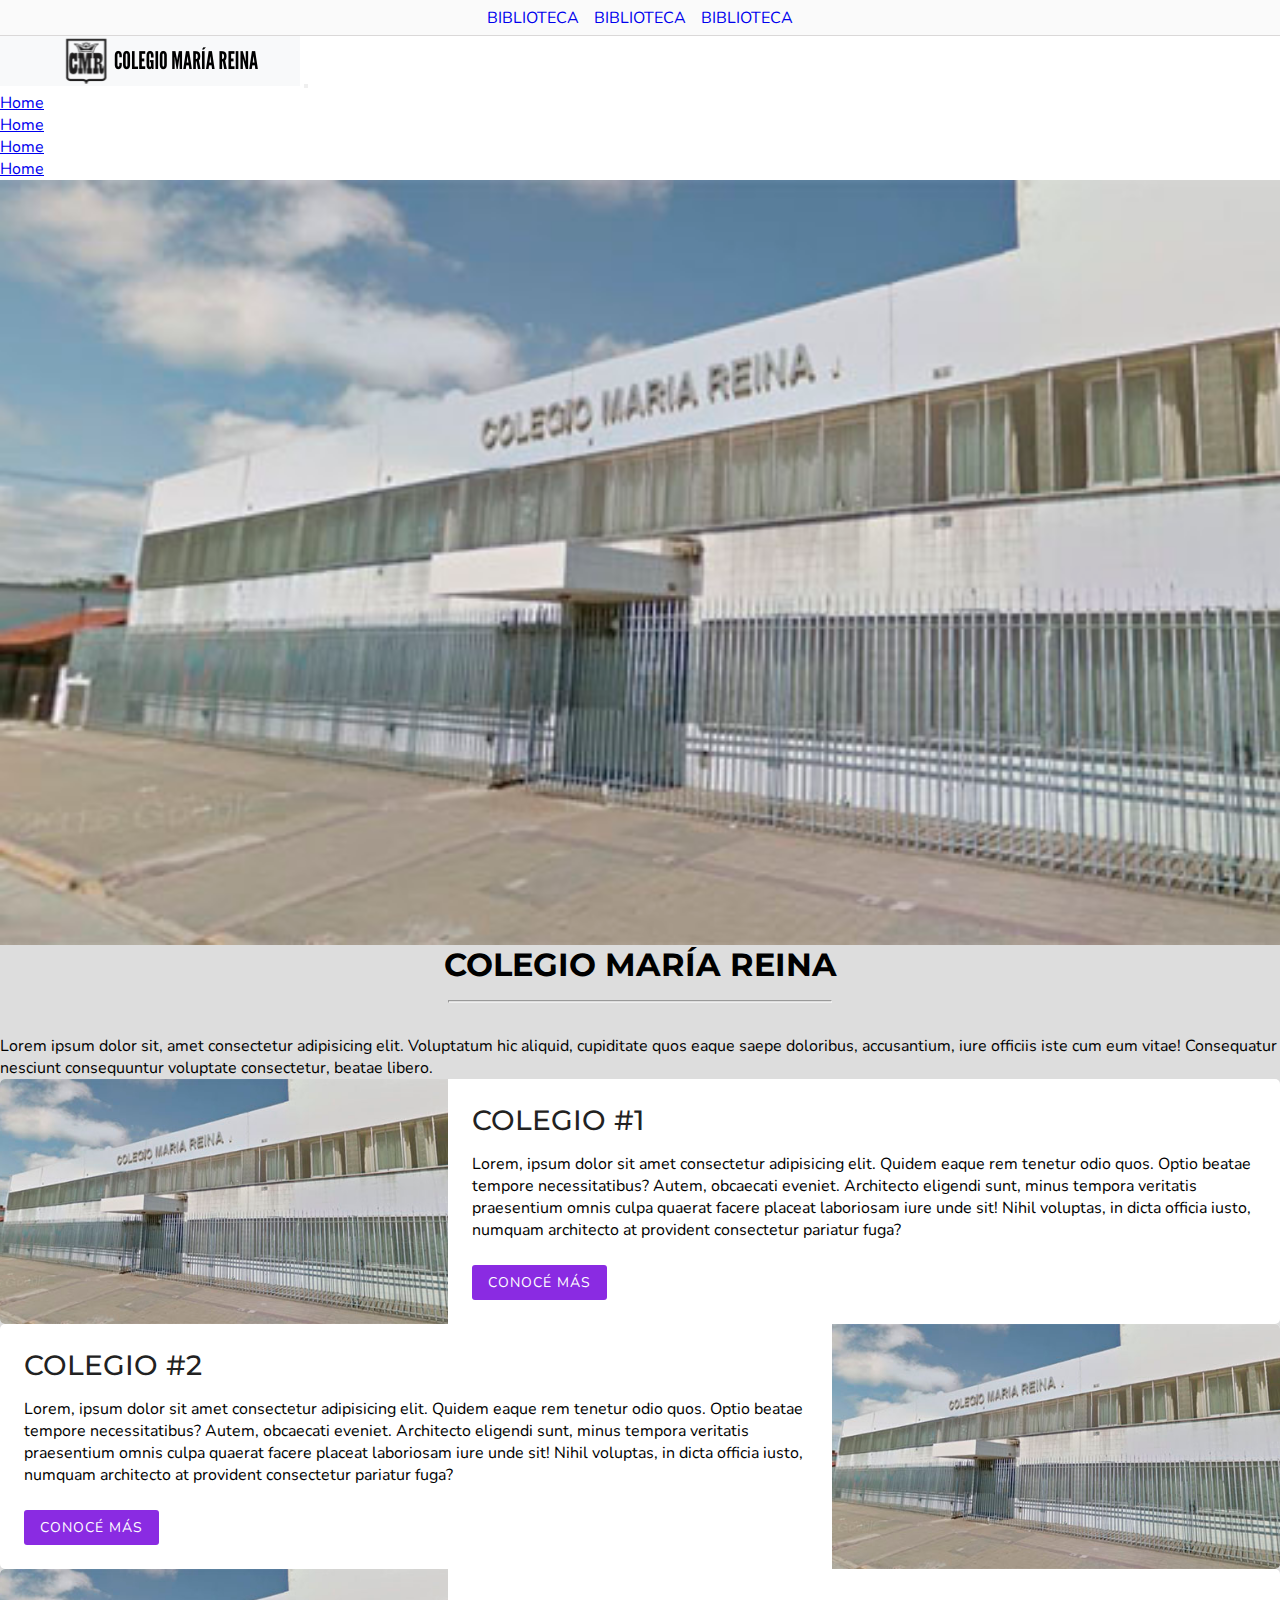
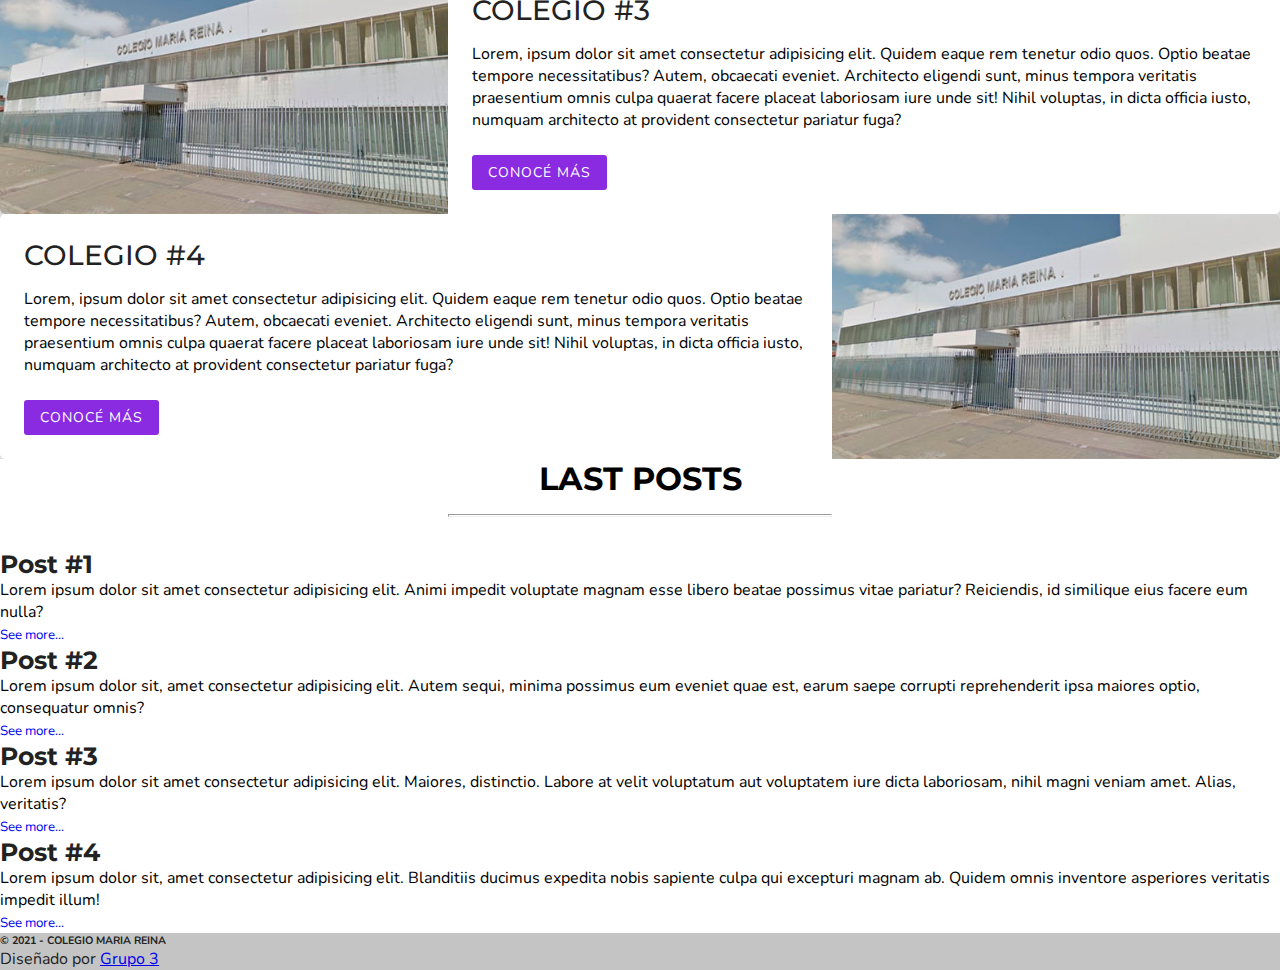
==== commit dac7b457: "New changes" ====
--- a/index.html
+++ b/index.html
@@ -4,7 +4,8 @@
     <meta charset="UTF-8">
     <meta http-equiv="X-UA-Compatible" content="IE=edge">
     <meta name="viewport" content="width=device-width, initial-scale=1.0">
-    <title>Colegio Maria Reina</title>
+    <title>Colegio María Reina</title>
+    <link rel="shortcut icon" href="favicon.png">
     <link rel="stylesheet" href="../maria-reina/assets/css/app.css">
     <link rel="stylesheet" href="./assets/css/app.css">
     <link href="https://cdn.jsdelivr.net/npm/bootstrap@5.0.2/dist/css/bootstrap.min.css" rel="stylesheet" integrity="sha384-EVSTQN3/azprG1Anm3QDgpJLIm9Nao0Yz1ztcQTwFspd3yD65VohhpuuCOmLASjC" crossorigin="anonymous">
@@ -117,36 +118,36 @@
                     <div class="col-sm-6 pb-3">
                         <div class="card">
                           <div class="card-body">
-                              <h1 class="card-title">Post #1</h1>
-                              <p class="card-text">With supporting text below as a natural lead-in to additional content.</p>
-                              <a href="./single.html" class="card-text"><small class="text-muted">See more...</small></a>
+                              <a href="./single.html" class="card-title"><h1 class="card-title">Post #1</h1></a>
+                              <p class="card-text">Lorem ipsum dolor sit amet consectetur adipisicing elit. Animi impedit voluptate magnam esse libero beatae possimus vitae pariatur? Reiciendis, id similique eius facere eum nulla?</p>
+                              <a href="./single.html" class="card-text card-link"><small class="text-muted">See more...</small></a>
                           </div>
                         </div>
                     </div>
                     <div class="col-sm-6 pb-3">
                         <div class="card">
                           <div class="card-body">
-                              <h1 class="card-title">Post #2</h1>
-                              <p class="card-text">With supporting text below as a natural lead-in to additional content.</p>
-                              <a href="./single.html" class="card-text"><small class="text-muted">See more...</small></a>
+                            <a href="./single.html" class="card-title"><h1 class="card-title">Post #2</h1></a>
+                              <p class="card-text">Lorem ipsum dolor sit, amet consectetur adipisicing elit. Autem sequi, minima possimus eum eveniet quae est, earum saepe corrupti reprehenderit ipsa maiores optio, consequatur omnis?</p>
+                              <a href="./single.html" class="card-text card-link"><small class="text-muted">See more...</small></a>
                           </div>
                         </div>
                       </div>
                       <div class="col-sm-6 pb-3">
                         <div class="card">
                           <div class="card-body">
-                              <h1 class="card-title">Post #3</h1>
-                              <p class="card-text">With supporting text below as a natural lead-in to additional content.</p>
-                              <a href="./single.html" class="card-text"><small class="text-muted">See more...</small></a>
+                            <a href="./single.html" class="card-title"><h1 class="card-title">Post #3</h1></a>
+                              <p class="card-text">Lorem ipsum dolor sit amet consectetur adipisicing elit. Maiores, distinctio. Labore at velit voluptatum aut voluptatem iure dicta laboriosam, nihil magni veniam amet. Alias, veritatis?</p>
+                              <a href="./single.html" class="card-text card-link"><small class="text-muted">See more...</small></a>
                           </div>
                         </div>
                       </div>
                       <div class="col-sm-6 pb-3">
                         <div class="card">
                           <div class="card-body">
-                              <h1 class="card-title">Post #4</h1>
-                              <p class="card-text">With supporting text below as a natural lead-in to additional content.</p>
-                              <a href="./single.html" class="card-text"><small class="text-muted">See more...</small></a>
+                            <a href="./single.html" class="card-title"><h1 class="card-title">Post #4</h1></a>
+                              <p class="card-text">Lorem ipsum dolor sit, amet consectetur adipisicing elit. Blanditiis ducimus expedita nobis sapiente culpa qui excepturi magnam ab. Quidem omnis inventore asperiores veritatis impedit illum!</p>
+                              <a href="./single.html" class="card-text card-link"><small class="text-muted">See more...</small></a>
                           </div>
                         </div>
                       </div>
--- a/assets/css/app.css
+++ b/assets/css/app.css
@@ -120,6 +120,12 @@
 
 .card-title{
     font-size: 25px;
+    text-decoration: none;
+    color: #222;
+}
+
+.card-link{
+    text-decoration: none;
 }
 
 footer{
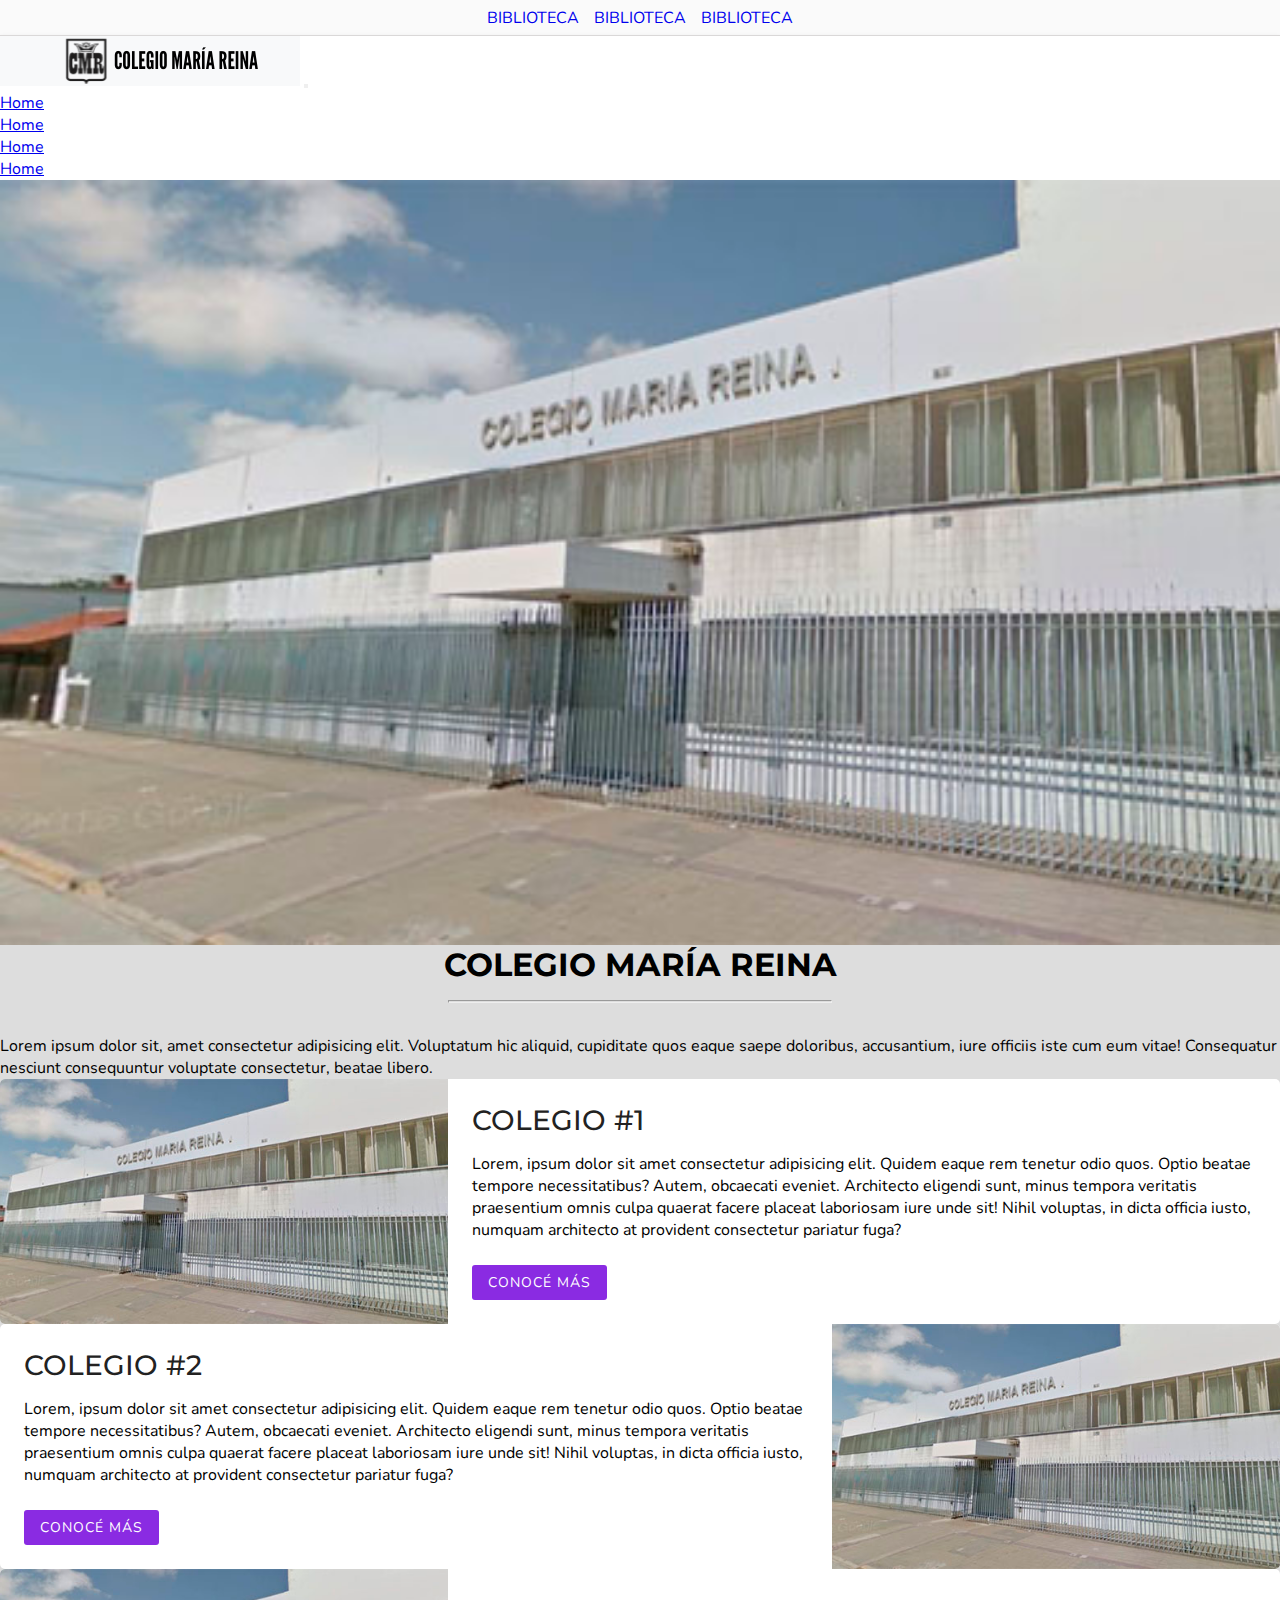
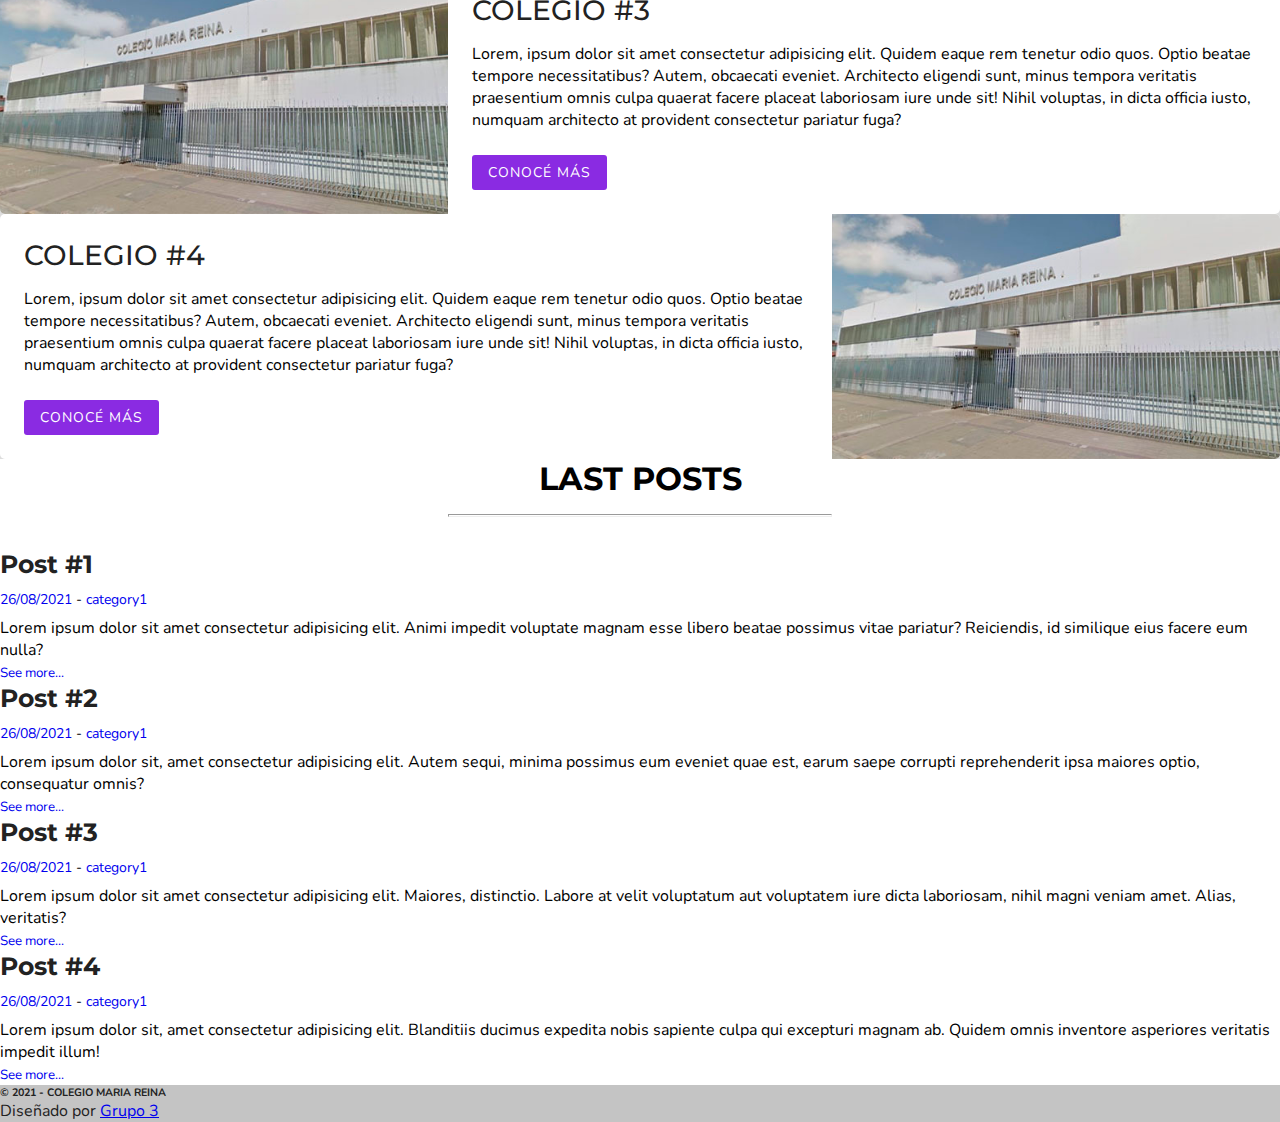
==== commit 21c245cb: "Add card info section" ====
--- a/index.html
+++ b/index.html
@@ -119,6 +119,7 @@
                         <div class="card">
                           <div class="card-body">
                               <a href="./single.html" class="card-title"><h1 class="card-title">Post #1</h1></a>
+                              <span class="card-info"><a href="#" class="card-info__links">26/08/2021</a> - <a href="#" class="card-info__links">category1</a></span>
                               <p class="card-text">Lorem ipsum dolor sit amet consectetur adipisicing elit. Animi impedit voluptate magnam esse libero beatae possimus vitae pariatur? Reiciendis, id similique eius facere eum nulla?</p>
                               <a href="./single.html" class="card-text card-link"><small class="text-muted">See more...</small></a>
                           </div>
@@ -128,6 +129,7 @@
                         <div class="card">
                           <div class="card-body">
                             <a href="./single.html" class="card-title"><h1 class="card-title">Post #2</h1></a>
+                            <span class="card-info"><a href="#" class="card-info__links">26/08/2021</a> - <a href="#" class="card-info__links">category1</a></span>
                               <p class="card-text">Lorem ipsum dolor sit, amet consectetur adipisicing elit. Autem sequi, minima possimus eum eveniet quae est, earum saepe corrupti reprehenderit ipsa maiores optio, consequatur omnis?</p>
                               <a href="./single.html" class="card-text card-link"><small class="text-muted">See more...</small></a>
                           </div>
@@ -137,6 +139,7 @@
                         <div class="card">
                           <div class="card-body">
                             <a href="./single.html" class="card-title"><h1 class="card-title">Post #3</h1></a>
+                            <span class="card-info"><a href="#" class="card-info__links">26/08/2021</a> - <a href="#" class="card-info__links">category1</a></span>
                               <p class="card-text">Lorem ipsum dolor sit amet consectetur adipisicing elit. Maiores, distinctio. Labore at velit voluptatum aut voluptatem iure dicta laboriosam, nihil magni veniam amet. Alias, veritatis?</p>
                               <a href="./single.html" class="card-text card-link"><small class="text-muted">See more...</small></a>
                           </div>
@@ -146,6 +149,7 @@
                         <div class="card">
                           <div class="card-body">
                             <a href="./single.html" class="card-title"><h1 class="card-title">Post #4</h1></a>
+                            <span class="card-info"><a href="#" class="card-info__links">26/08/2021</a> - <a href="#" class="card-info__links">category1</a></span>
                               <p class="card-text">Lorem ipsum dolor sit, amet consectetur adipisicing elit. Blanditiis ducimus expedita nobis sapiente culpa qui excepturi magnam ab. Quidem omnis inventore asperiores veritatis impedit illum!</p>
                               <a href="./single.html" class="card-text card-link"><small class="text-muted">See more...</small></a>
                           </div>
--- a/assets/css/app.css
+++ b/assets/css/app.css
@@ -54,6 +54,10 @@
 .navbar-top__item a{
     text-decoration: none;
     text-transform: uppercase;
+}
+
+.navbar{
+    box-shadow: 0 2px 5px rgba(0,0,0,.1);
 }
 
 .banner{
@@ -122,12 +126,56 @@
     font-size: 25px;
     text-decoration: none;
     color: #222;
+    margin-bottom: 0 !important;
+    transition: all 0.3s ease;
+}
+
+.card-title:hover{
+    color: black;
+}
+
+.card-info{
+    font-size: 14px;
+    margin-bottom: 1rem;
+}
+
+.card-info__links{
+    text-decoration: none;
+}
+
+.card-text{
+    margin-top: .25rem;
 }
 
 .card-link{
     text-decoration: none;
 }
 
+.post-page{
+    padding: 0 10rem;
+    margin: 2em 0;
+}
+
+.post-page__title{
+    text-align: center;
+    margin-bottom: .75rem;
+}
+
+.post-page__info{
+    text-align: center;
+    margin-bottom: 1rem;
+    font-size: 16px;
+}
+
+.post-page__info__links{
+    text-decoration: none;
+}
+
+.post-page__content{
+    text-align: justify;
+
+}
+
 footer{
     background: #c4c4c4; 
     color: #222;
